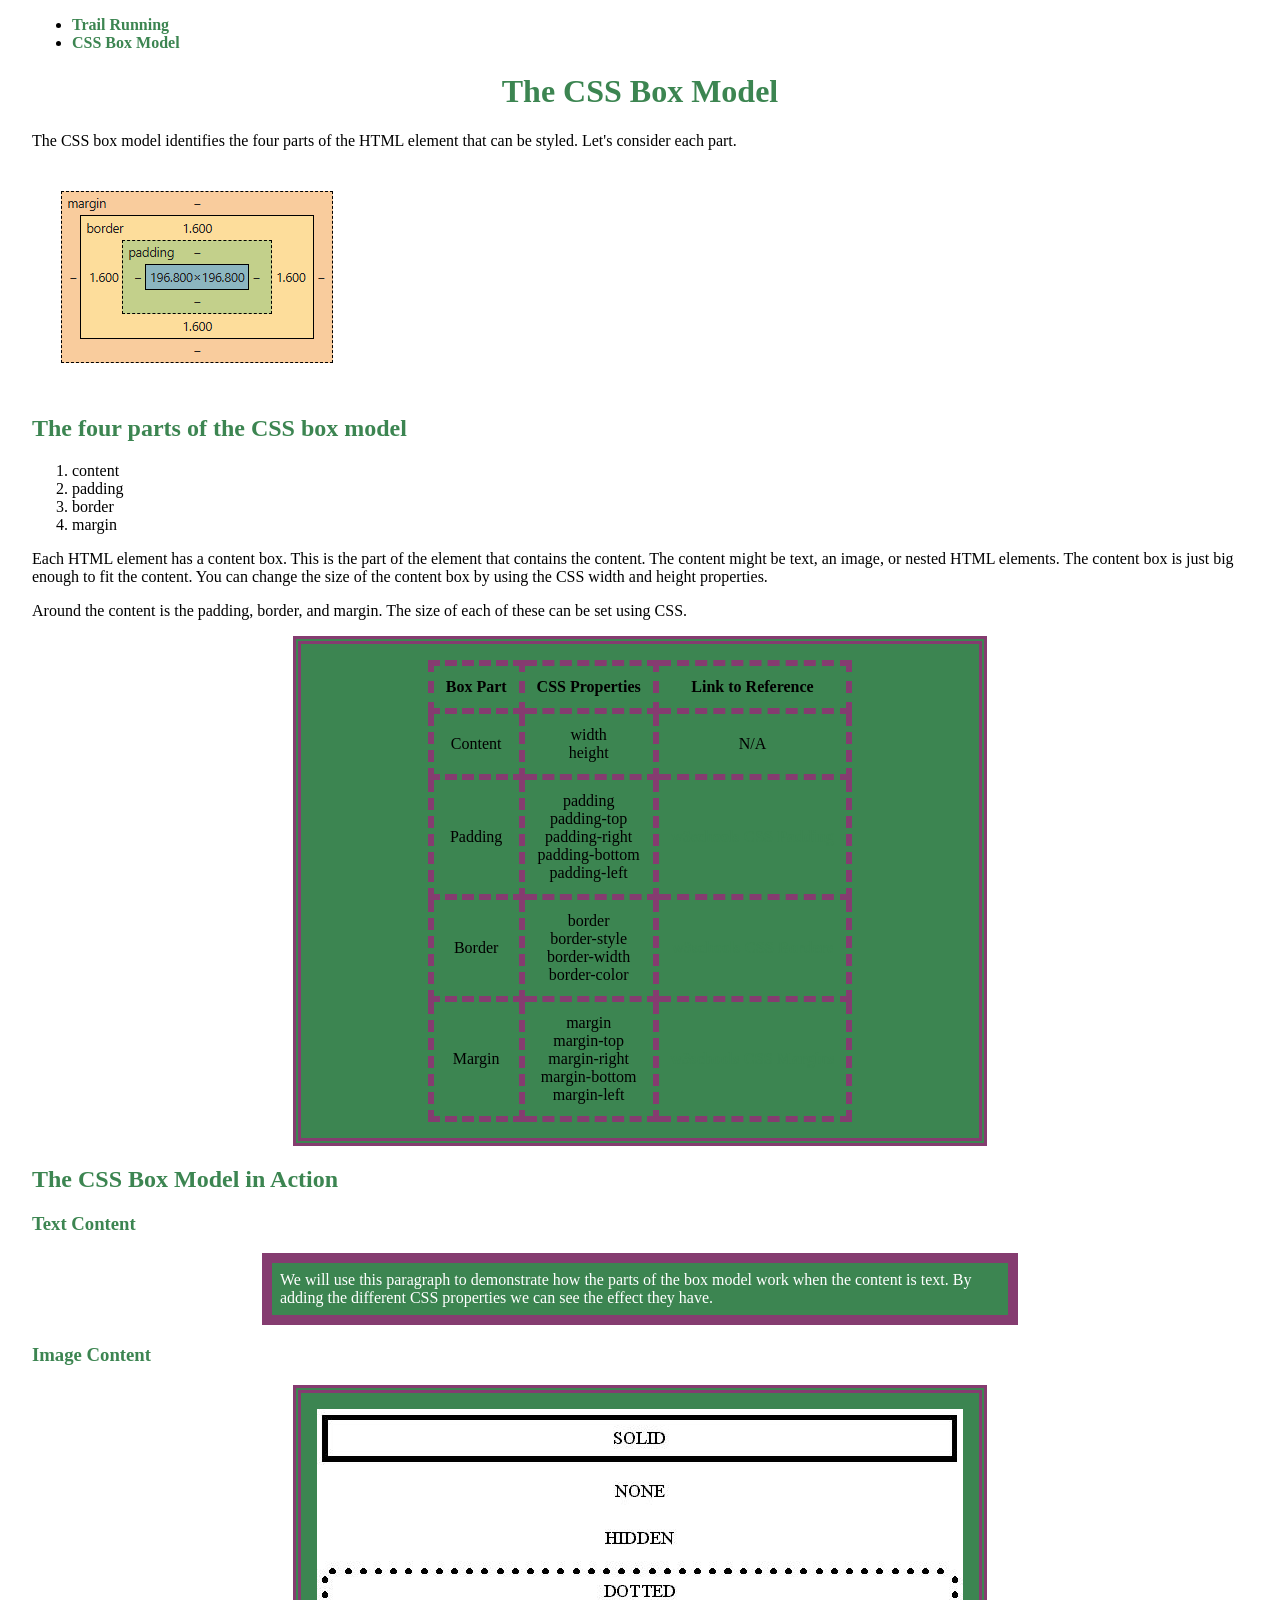
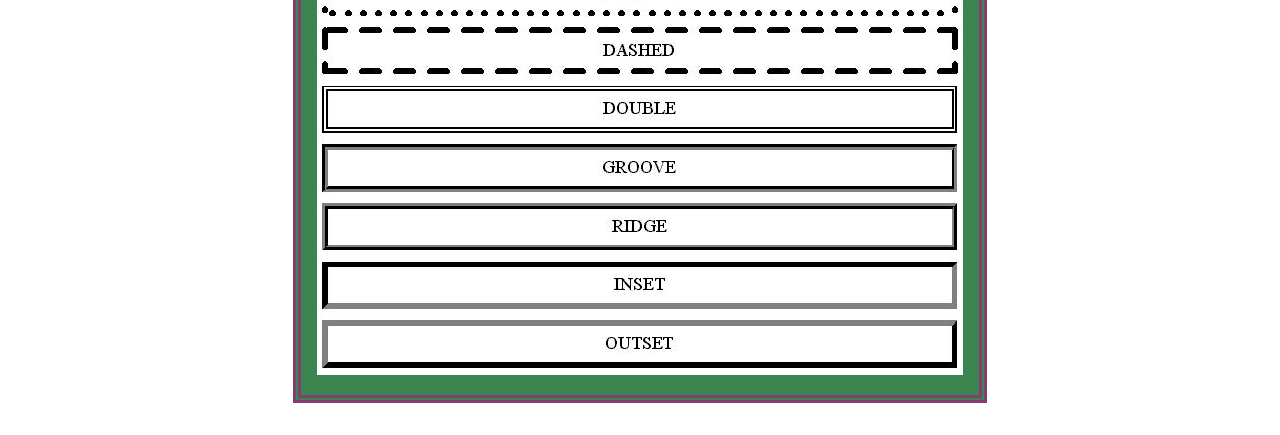
==== box_model.html @ e6fad1b8 "First Upload" ====
<!doctype html>
<html lang="en-US">

<head>
<meta charset="UTF-8">

<title>CSS Model</title>

<meta name="description" content="A simple example of html coding">
<meta name="keywords" content="html, Box model, CSS styles">
<meta name="author" content= "Ryan Lund">
<meta name="viewport" content="width=device-width, initial-scale=1.0">

<link  rel="stylesheet" href="resources/box_model_style.css">
</head>

<body>
	<ul>
		<li><a href="running.html">Trail Running</a></li>
		<li><a href="box_model.html">CSS Box Model</a></li>
	</ul>

<h1>The CSS Box Model</h1>

<p>The CSS box model identifies the four parts of the HTML element that 
can be styled. Let's consider each part.
</p>

<p class="picture">
<img src="resources/box_model_img.png" alt="Diagram of the CSS Box model"
	width="354" height="225">
</p>

<h2>The four parts of the CSS box model</h2> 

<ol>
<li>content</li>
<li>padding</li>
<li>border</li>
<li>margin</li>
</ol>

<p>Each HTML element has a content box. This is the part of the element that 
contains the content. The content might be text, an image, or nested HTML 
elements. The content box is just big enough to fit the content. You can 
change the size of the content box by using the CSS width and height
properties.
</p>

<p>Around the content is the padding, border, and margin. The size of each of 
these can be set using CSS.
</p>

<div>
<table>
	<tr>
<th>Box Part</th>
<th>CSS Properties</th>
<th>Link to Reference</th>
</tr>
<tr>
<td>Content</td>
<td>width<br>height</td>
<td>N/A</td>
</tr>
<tr>
<td>Padding</td>
<td>padding<br>padding-top<br>padding-right<br>padding-bottom<br>
padding-left</td>
<td><a href="https://www.w3schools.com/css/css_padding.asp">
	w3schools CSS Padding</a></td>
</tr>
<tr>
<td>Border</td>
<td>border<br>border-style<br>border-width<br>border-color</td>
<td><a href="https://www.w3schools.com/css/css_border.asp">
	w3schools CSS Borders</a></td>
</tr>
<tr>
<td>Margin</td>
<td>margin<br>margin-top<br>margin-right<br>margin-bottom<br>margin-left</td>
<td><a href="https://www.w3schools.com/css/css_margin.asp">
	w3schools CSS Margins</a></td>
</tr>
</table>
</div>

<h2>The CSS Box Model in Action</h2>

<h3>Text Content</h3>

<p class="test">
	We will use this paragraph to demonstrate how the parts of
the box model work when the content is text. By adding the 
different CSS properties we can see the effect they have.
</p>

<h3>Image Content</h3>

<div>
<a href="https://css-tricks.com/almanac/properties/b/border/">
<img src="resources/border.jpg"
	alt="All the different styles of a border"
	width="646" height="566">
</a>
</div>


</body>
</html>
---- resources/box_model_style.css ----
box_model_style.css
/*
white: #FFFFFF
accent 1 green: #3C8551
accent 2 purple: #853C70
*/

h1, h2, h3 {
	color: #3C8551;
}

h1 {
		text-align: center; 
		color: #3C8551;
}

th, td {
	border: #853C70 dashed 6px;
	padding: 12px;
	text-align: center;
}

table {
	border-collapse: collapse;
	margin-left: auto;
	margin-right: auto;
}

a {
	color: #3C8551;
	font-weight: bold;
	text-decoration: none;
}

a:hover {
	color: #853C70;
}

p.test {
	background-color: #3C8551;
	color: #FFFFFF; margin: auto;
	width: 720px; padding: 8px;
	border: #853C70 solid 10px;
}

div {
	background-color: #3C8551;
	width: 646px; padding: 16px;
	border: #853C70 double 8px;
	margin: auto;
}

body {
	padding: 0 24px 24px 24px;
}
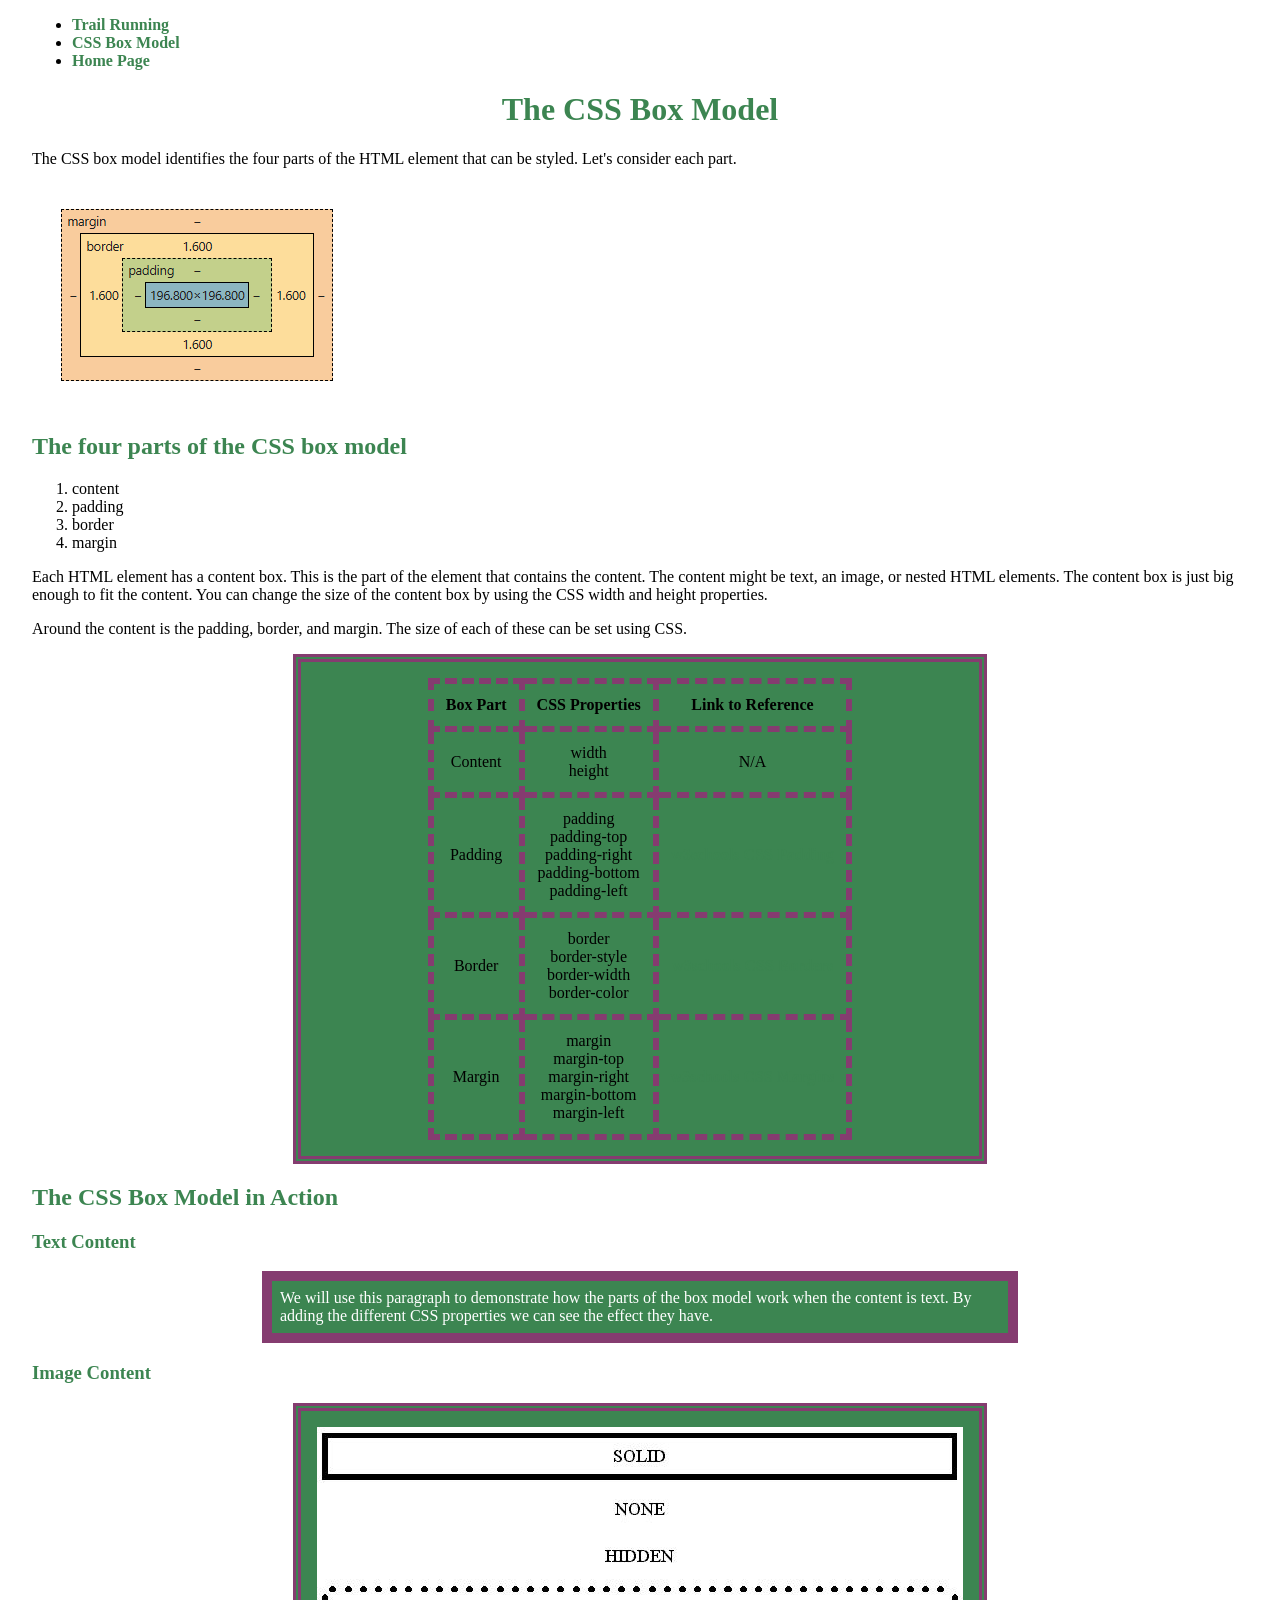
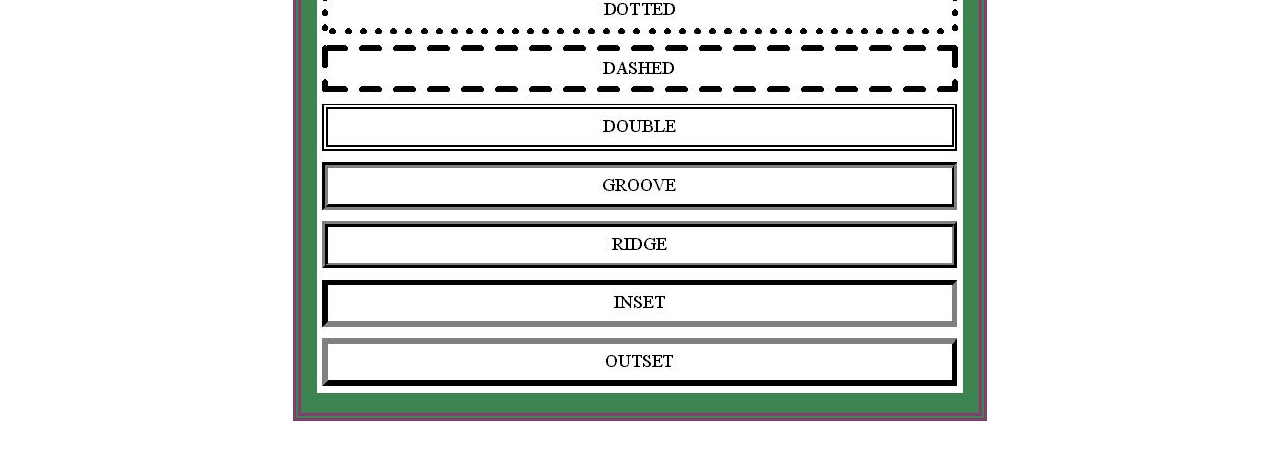
==== commit 31faf7e9: "2nd Upload" ====
--- a/box_model.html
+++ b/box_model.html
@@ -18,6 +18,7 @@
 	<ul>
 		<li><a href="running.html">Trail Running</a></li>
 		<li><a href="box_model.html">CSS Box Model</a></li>
+		<li><a href="index.html">Home Page</a></li>
 	</ul>
 
 <h1>The CSS Box Model</h1>
